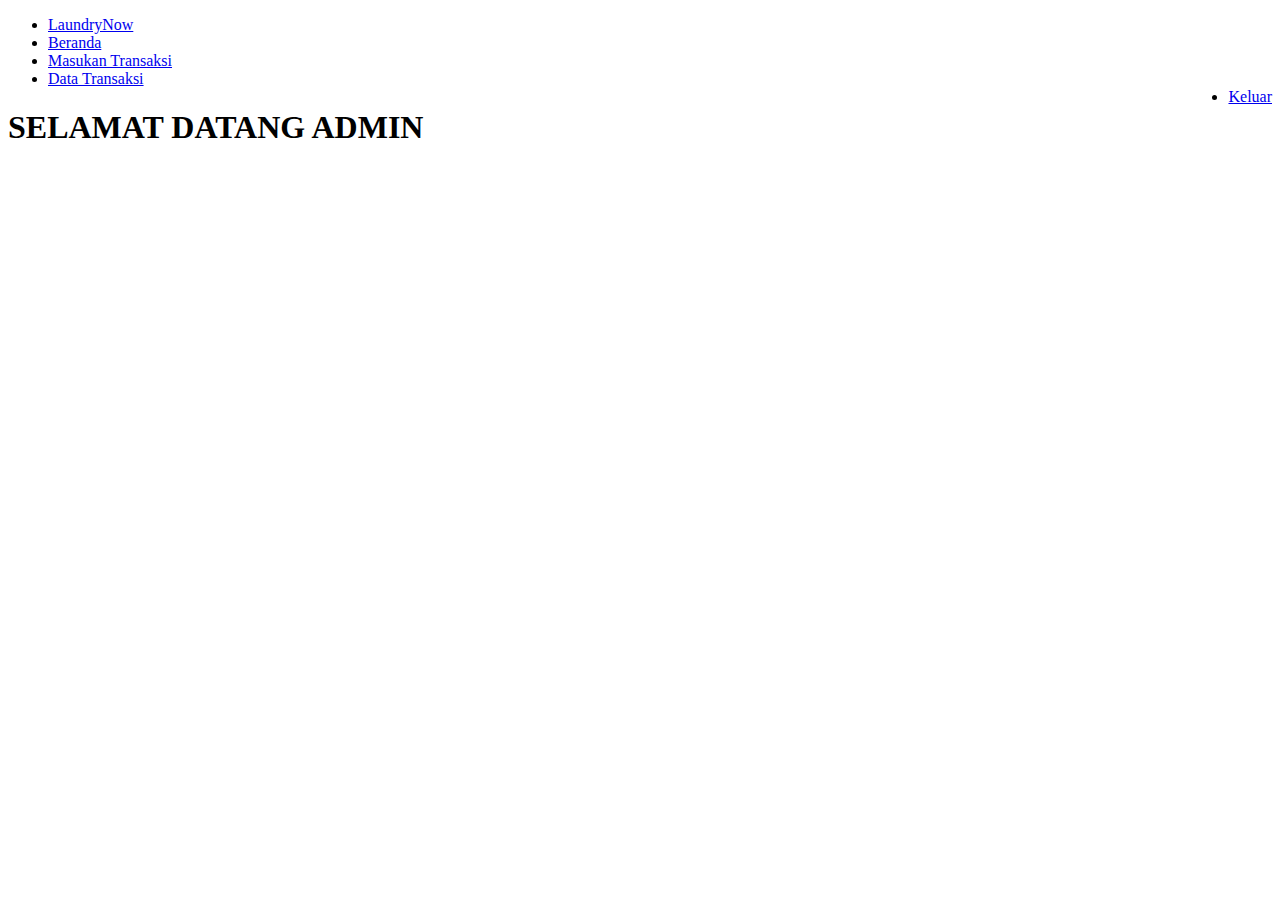
==== html/beranda.html @ ba005d28 "initial commit" ====
<!DOCTYPE html>
<html>
<head>
	<meta charset="utf-8">
	<meta name="viewport" content="width=device-width, initial-scale=1">
	<title>LaundryNow</title>
	<link rel="stylesheet" type="text/css" href="beranda.css">
</head>
<body>
	<ul>
	  <li><a class="active" href="#home">LaundryNow</a></li>
	  <li><a href="beranda.html">Beranda</a></li>
	  <li><a href="masukan-transaksi.html">Masukan Transaksi</a></li>
	  <li><a href="data-transaksi.html">Data Transaksi</a></li>
	  <li style="float:right"><a href="#about">Keluar</a></li>
	</ul>

	<div class="container">
		<div class="satu">
		<h1>SELAMAT DATANG ADMIN</h1>
		</div>
	</div>
</body>
</html>
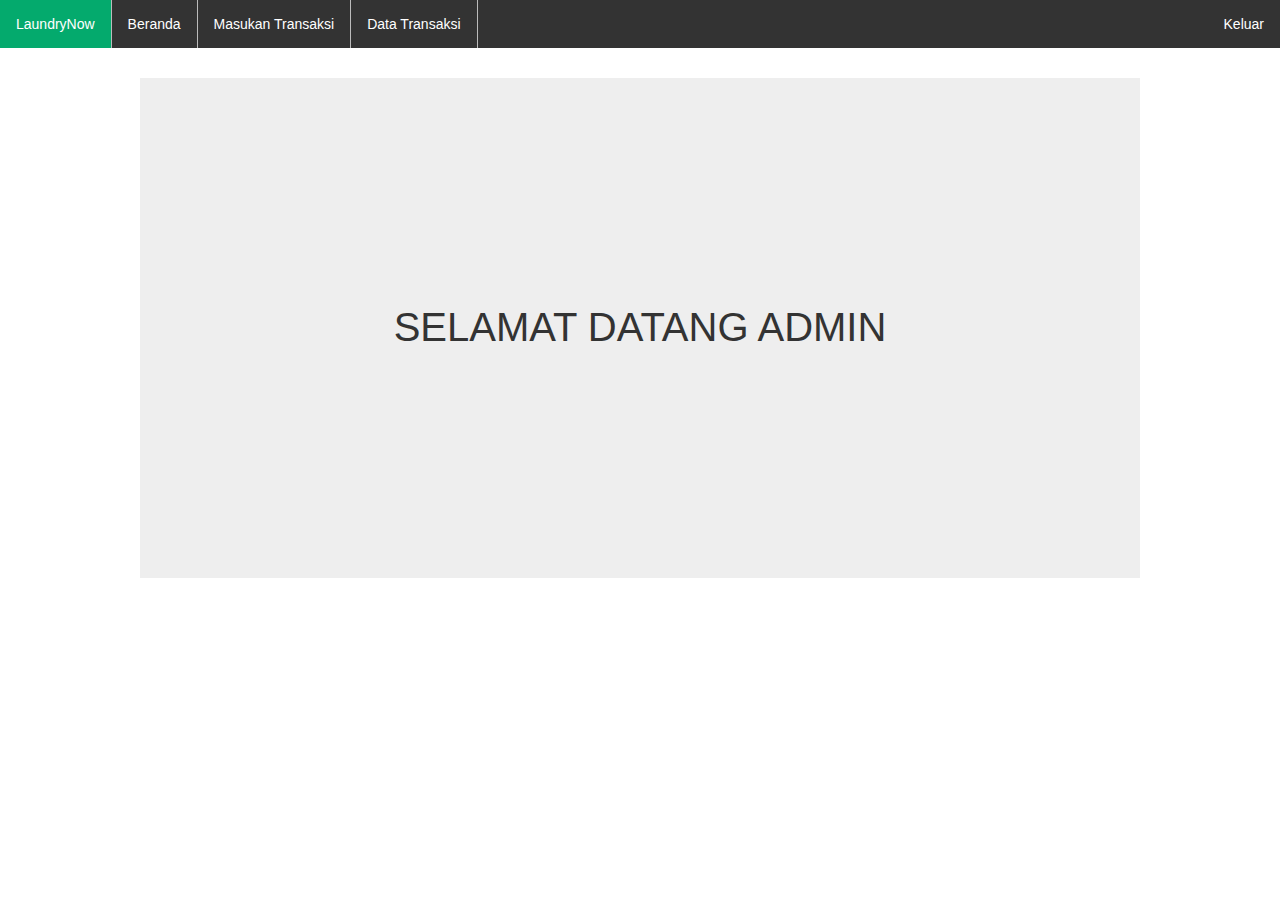
==== commit f59d244e: "initial commit" ====
--- a/html/beranda.html
+++ b/html/beranda.html
@@ -4,7 +4,7 @@
 	<meta charset="utf-8">
 	<meta name="viewport" content="width=device-width, initial-scale=1">
 	<title>LaundryNow</title>
-	<link rel="stylesheet" type="text/css" href="beranda.css">
+	<link rel="stylesheet" type="text/css" href="../css/beranda.css">
 </head>
 <body>
 	<ul>
--- a/css/beranda.css
+++ b/css/beranda.css
@@ -0,0 +1,141 @@
+/* http://meyerweb.com/eric/tools/css/reset/ 
+   v2.0 | 20110126
+   License: none (public domain)
+
+   CSS RESET
+*/
+
+html, body, div, span, applet, object, iframe,
+h1, h2, h3, h4, h5, h6, p, blockquote, pre,
+a, abbr, acronym, address, big, cite, code,
+del, dfn, em, img, ins, kbd, q, s, samp,
+small, strike, strong, sub, sup, tt, var,
+b, u, i, center,
+dl, dt, dd, ol, ul, li,
+fieldset, form, label, legend,
+table, caption, tbody, tfoot, thead, tr, th, td,
+article, aside, canvas, details, embed, 
+figure, figcaption, footer, header, hgroup, 
+menu, nav, output, ruby, section, summary,
+time, mark, audio, video {
+  margin: 0;
+  padding: 0;
+  border: 0;
+  font-size: 100%;
+  font: inherit;
+  vertical-align: baseline;
+}
+/* HTML5 display-role reset for older browsers */
+article, aside, details, figcaption, figure, 
+footer, header, hgroup, menu, nav, section {
+  display: block;
+}
+body {
+  line-height: 1;
+}
+ol, ul {
+  list-style: none;
+}
+blockquote, q {
+  quotes: none;
+}
+blockquote:before, blockquote:after,
+q:before, q:after {
+  content: '';
+  content: none;
+}
+table {
+  border-collapse: collapse;
+  border-spacing: 0;
+}
+
+
+
+/* CSS CUSTOM */
+
+
+.container {
+  margin: 30px 40px 40px;
+}
+
+body {
+  font-family: "Helvetica Neue",Helvetica,Arial,sans-serif;
+  font-size: 14px;
+  line-height: 1.42857143;
+  color: #333;
+}
+
+h1 {
+  font-size: 40px;
+}
+
+ul {
+  list-style-type: none;
+  margin: 0;
+  padding: 0;
+  overflow: hidden;
+  background-color: #333;
+}
+
+li {
+  float: left;
+  border-right:1px solid #bbb;
+}
+
+li:last-child {
+  border-right: none;
+}
+
+li a {
+  display: block;
+  color: white;
+  text-align: center;
+  padding: 14px 16px;
+  text-decoration: none;
+}
+
+li a:hover:not(.active) {
+  background-color: #111;
+}
+
+.active {
+  background-color: #04AA6D;
+}
+
+input[type=text], select {
+  width: 100%;
+  padding: 12px 20px;
+  margin: 8px 0;
+  display: inline-block;
+  border: 1px solid #ccc;
+  border-radius: 4px;
+  box-sizing: border-box;
+}
+
+input[type=submit] {
+  width: 100%;
+  background-color: #4CAF50;
+  color: white;
+  padding: 14px 20px;
+  margin: 8px 0;
+  border: none;
+  border-radius: 4px;
+  cursor: pointer;
+}
+
+input[type=submit]:hover {
+  background-color: #45a049;
+}
+
+.container {
+  display: flex;
+  margin: 30px auto;
+  background-color: #eee;
+  width: 1000px;
+  height: 500px;
+  box-sizing: border-box;
+  justify-content: center;
+  align-items: center;
+}
+
+
